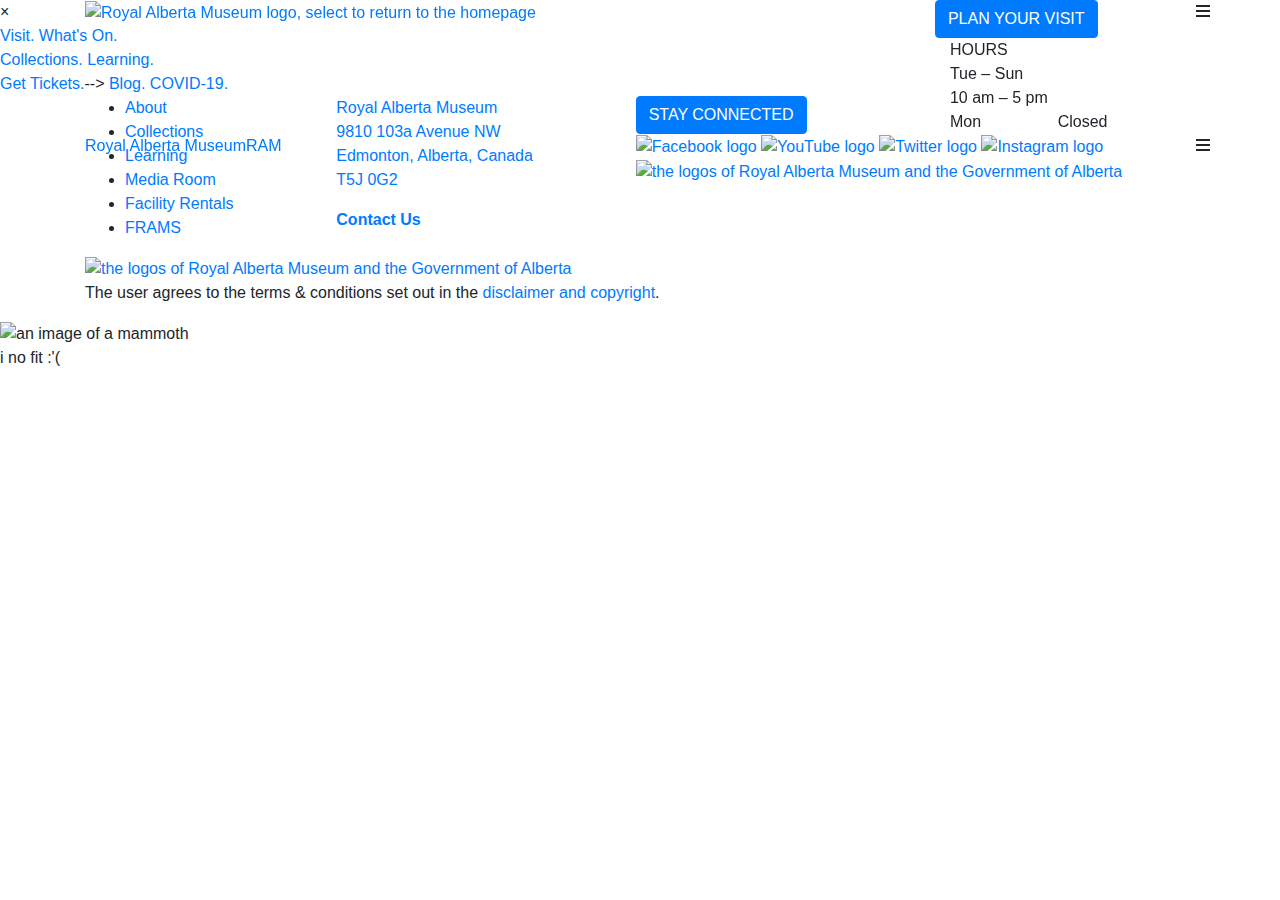
==== atms/atms.html @ 60eb3d62 "Added FBPixel code" ====
<!DOCTYPE html>
<html lang="en" dir="ltr" prefix="content: http://purl.org/rss/1.0/modules/content/  dc: http://purl.org/dc/terms/  foaf: http://xmlns.com/foaf/0.1/  og: http://ogp.me/ns#  rdfs: http://www.w3.org/2000/01/rdf-schema#  schema: http://schema.org/  sioc: http://rdfs.org/sioc/ns#  sioct: http://rdfs.org/sioc/types#  skos: http://www.w3.org/2004/02/skos/core#  xsd: http://www.w3.org/2001/XMLSchema# ">
  <head>
    <meta charset="utf-8" />
        <script async src="https://www.googletagmanager.com/gtag/js?id=UA-15894995-2"></script>
        <script>window.dataLayer = window.dataLayer || [];function gtag(){dataLayer.push(arguments)};gtag("js", new Date());gtag("config", "UA-15894995-2", {"groups":"default","anonymize_ip":true,"page_path":location.pathname + location.search + location.hash,"allow_ad_personalization_signals":false});</script>
        <meta name="MobileOptimized" content="width" />
        <meta name="HandheldFriendly" content="true" />
        <meta name="viewport" content="width=device-width, initial-scale=1.0" />
        <link rel="shortcut icon" href="https://royalalbertamuseum.ca/themes/RAM/favicon.ico" type="image/vnd.microsoft.icon" />
        <script src="https://royalalbertamuseum.ca/sites/default/files/google_tag/google_tag_manager/google_tag.script.js" defer></script>
        <title>Royal Alberta Museum</title>
        <link rel="stylesheet" media="all" href="//maxcdn.bootstrapcdn.com/bootstrap/4.0.0/css/bootstrap.min.css" />
        <link rel="stylesheet" media="all" href="//cloud.typography.com/803694/7923592/css/fonts.css" />
        <link rel="stylesheet" media="all" href="//use.fontawesome.com/releases/v5.2.0/css/all.css" />
        <link rel="stylesheet" media="all" href="https://combinatronics.com/johnmbender/ecommerce/master/atms/atms.css" />

        <!--[if lte IE 8]>
            <script src="https://combinatronics.com/johnmbender/ecommerce/master/html5shiv.js"></script>
        <![endif]-->
        <script>
            !function(f,b,e,v,n,t,s)
            {if(f.fbq)return;n=f.fbq=function(){n.callMethod?
            n.callMethod.apply(n,arguments):n.queue.push(arguments)};
            if(!f._fbq)f._fbq=n;n.push=n;n.loaded=!0;n.version='2.0';
            n.queue=[];t=b.createElement(e);t.async=!0;
            t.src=v;s=b.getElementsByTagName(e)[0];
            s.parentNode.insertBefore(t,s)}(window,document,'script',
            'https://connect.facebook.net/en_US/fbevents.js');
            fbq('init', '2294031804259312'); 
            fbq('track', 'PageView');
        </script>
        <noscript>
            <img height="1" width="1" src="https://www.facebook.com/tr?id=2294031804259312&ev=PageView&noscript=1"/>
        </noscript>
    </head>
          
    <body>
        <noscript aria-hidden="true">
            <iframe src="https://www.googletagmanager.com/ns.html?id=GTM-5WGKJKK" height="0" width="0" style="display:none;visibility:hidden"></iframe>
        </noscript>

        <header class="fixed-top">
            <div id="phat" class="container">
            <div class="row">
                <div class="col-auto mr-auto">
                <a href="https://royalalbertamuseum.ca" title="Royal Alberta Museum">
                    <img id="RAM-logo" alt="Royal Alberta Museum logo, select to return to the homepage" src="https://royalalbertamuseum.ca/themes/RAM/images/RAM-logo-blue-red.png">
                </a>
                </div>
                <div id="plan-and-hours" class="col-auto">
                <div class="container">
                    <div class="row">
                    <div class="col-10">
                        <a href="https://royalalbertamuseum.ca/visit" title="information to help you plan your visit to the museum"><button id="plan-your-visit" class="btn btn-primary">PLAN YOUR VISIT</button></a>
                    </div>
                </div>
                <div class="row">
                    <div class="col-10">
                        <div id="hours" class="container">
                        <div class="row">
                            <div class="col-auto">
                            HOURS
                            </div>
                        </div>
                        <div class="row">
                            <div class="col-auto mr-auto">Tue &ndash; Sun</div>
                            <div class="col-auto">10 am &ndash; 5 pm</div>
                        </div>
                        <div class="row">
                            <div class="col-auto mr-auto">Mon</div>
                            <div class="col-auto">Closed</div>
                        </div>
                        </div>
                    </div>
                    </div>
                </div>
                </div>
                <div class="nav-and-search" class="col-auto">
                    <a aria-expanded="false" aria-controls="overlay-nav-menu" title="opens the high-level navigation of the website"><i class="fas fa-bars"></i></a>
                </div>
            </div>
            </div>
            <div id="thin" class="container">
            <div class="row">
                <div class="col-auto mr-auto">
                <a href="https://royalalbertamuseum.ca" title="Royal Alberta Museum text, select to return to the homepage">
                    <span id="RAM-text">Royal Alberta Museum</span><span id="RAM-acronym">RAM</span>
                </a>
                </div>
                <div class="nav-and-search" class="col-auto">
                    <a aria-expanded="false" aria-controls="overlay-nav-menu" title="opens the high-level navigation of the website"><i class="fas fa-bars"></i></a>
                </div>
            </div>
            </div>
        </header>

        <main>
            <div id="atms-container" class="container">
                <!-- ATMS CONTENT STARTS HERE --->

                <!-- ATMS CONTENT ENDS HERE -->
            </div>

            <nav role="navigation" class="overlay" id="nav-overlay">
                <a aria-hidden="true" id="overlay-close-button">&times;</a>
                <div class="overlay-content overlay-nav-menu">
                    <a id="visit-link" href="https://royalalbertamuseum.ca/visit" title="Information for planning your visit.">Visit.</a>
                    <a id="whats-on-link" href="https://royalalbertamuseum.ca/whats-on" title="What exhibits, programs, and other things currently at the museum.">What's On.</a><br>
                    <a id="collections-link" href="https://royalalbertamuseum.ca/collections" title="Information about our research and collection departments.">Collections.</a>
                    <a id="learning-link" href="https://royalalbertamuseum.ca/learning" title="Information for schools, teachers, and parents for planned and drop-in programs.">Learning.</a><br>
                    <a id="atms-link" href="https://atms.alberta.ca/ram/DateSelection.aspx?item=12&_ga=2.122001227.1336241908.1568144802-1006852490.1568144802" title="Purchase tickets online">Get Tickets.</a>-->
                    <a id="blog-link" href="https://royalalbertamuseum.ca/blog" title="RAM Blog">Blog.</a>
                    <a id="covid19-link" href="https://royalalbertamuseum.ca/COVID19" title="Information on our response to COVID-19">COVID-19.</a>
                </div>
            </nav>
        </main>

        <footer>
            <div class="container">
            <div class="row">
                <div class="col-auto mr-auto">
                <ul>
                    <li><a href="https://royalalbertamuseum.ca/about" title="Information about the museum, specifically history.">About</a></li>
                    <li><a href="https://royalalbertamuseum.ca/collections" title="Information about our research and collection departments.">Collections</a></li>
                    <li><a href="https://royalalbertamuseum.ca/learning" title="Information for schools, teachers, and parents for planned and drop-in programs.">Learning</a></li>
                    <li><a href="https://royalalbertamuseum.ca/about/media-room" title="Resources for the Media.">Media Room</a></li>
                    <li><a href="https://royalalbertamuseum.ca/facility-rentals" title="Information about renting our facilities for your event.">Facility Rentals</a></li>
                    <li><a href="http://framsociety.ca" target="_blank" title="Friends of Royal Alberta Museum Society">FRAMS</a></li>
                </ul>
                </div>
                <div id="address" class="col-auto mr-auto">
                <a href="https://goo.gl/maps/b6DHTE9kQR62" target="_blank" title="this will open Google Maps to display the location of the museum">
                    <p>
                    Royal Alberta Museum<br>
                    9810 103a Avenue NW<br>
                    Edmonton, Alberta, Canada<br>
                    T5J 0G2<br>
                    </p>
                </a>
                <p><a href="https://royalalbertamuseum.ca/about/contact" title="Contact Us" style="font-weight: bold;">Contact Us</a></p>
                </div>
                <div id="social-media" class="col-auto mr-auto">
                    <a href="https://royalalbertamuseum.ca/newsletter"><button id="stay-connected" class="btn btn-primary">STAY CONNECTED</button></a>
                <div>
                    <a href="https://www.facebook.com/RoyalAlbertamuseum" title="link to the museum Facebook page"><img id="sm-facebook" alt="Facebook logo" src="https://royalalbertamuseum.ca/themes/RAM/images/sm-facebook.png"></a>
                    <a href="https://www.youtube.com/user/royalalbertamuseum" title="Link to the museum YouTube channel"><img src="https://royalalbertamuseum.ca/themes/RAM/images/sm-youtube.png" alt="YouTube logo"></a>
                    <a href="https://twitter.com/RoyalAlberta" title="link to the museum Twitter page"><img src="https://royalalbertamuseum.ca/themes/RAM/images/sm-twitter.png" alt="Twitter logo"></a>
                    <a href="https://www.instagram.com/royal_alberta_museum/" title="link to the museum Instagram page"><img id="sm-instagram" alt="Instagram logo" src="https://royalalbertamuseum.ca/themes/RAM/images/sm-instagram.png"></a>
                </div>
                <a id="ram-goa-horizontal" href="https://www.culturetourism.alberta.ca/heritage-and-museums/museums-and-historic-sites/" title="link to Alberta Culture and Tourism" target="_blank">
                    <img src="https://royalalbertamuseum.ca/themes/RAM/images/ram-goa-horizontal.png" alt="the logos of Royal Alberta Museum and the Government of Alberta" width="240">
                </a>
                </div>
                <div id="logo-lockup" class="col-auto">
                <a href="https://alberta.ca" title="link to Alberta Culture and Tourism" target="_blank"><img id="ram-goa" alt="the logos of Royal Alberta Museum and the Government of Alberta" src="https://royalalbertamuseum.ca/themes/RAM/images/ram-goa.png" width="120"></a>
                </div>
            </div>
            <div class="row">
                <div class="col-auto mr-auto">
                <p class="terms-conditions">The user agrees to the terms &amp; conditions set out in the <a href="https://www.alberta.ca/disclaimer.aspx" target="_blank">disclaimer and copyright</a>.</p>
                    </div>
                </div>
            </div>
        </footer>
        <div id="too-small">
            <img src="https://royalalbertamuseum.ca/themes/RAM/images/too-small.png" alt="an image of a mammoth"><br>
            i no fit :'(
        </div>

        <script type="text/javascript" src="//ajax.googleapis.com/ajax/libs/jquery/3.4.1/jquery.min.js"></script>
        <script type="text/javascript" src="//cdnjs.cloudflare.com/ajax/libs/popper.js/1.12.9/umd/popper.min.js"></script>
        <script type="text/javascript" src="//maxcdn.bootstrapcdn.com/bootstrap/4.0.0/js/bootstrap.min.js"></script>
        <script type="text/javascript" src="//cdnjs.cloudflare.com/ajax/libs/moment.js/2.22.2/moment.min.js"></script>
        <script type="text/javascript" src="https://combinatronics.com/johnmbender/ecommerce/master/atms/atms.js"></script>
        <script type="text/javascript" src="https://polyfill.io/v3/polyfill.min.js?features=fetch"></script>
    </body>
</html>
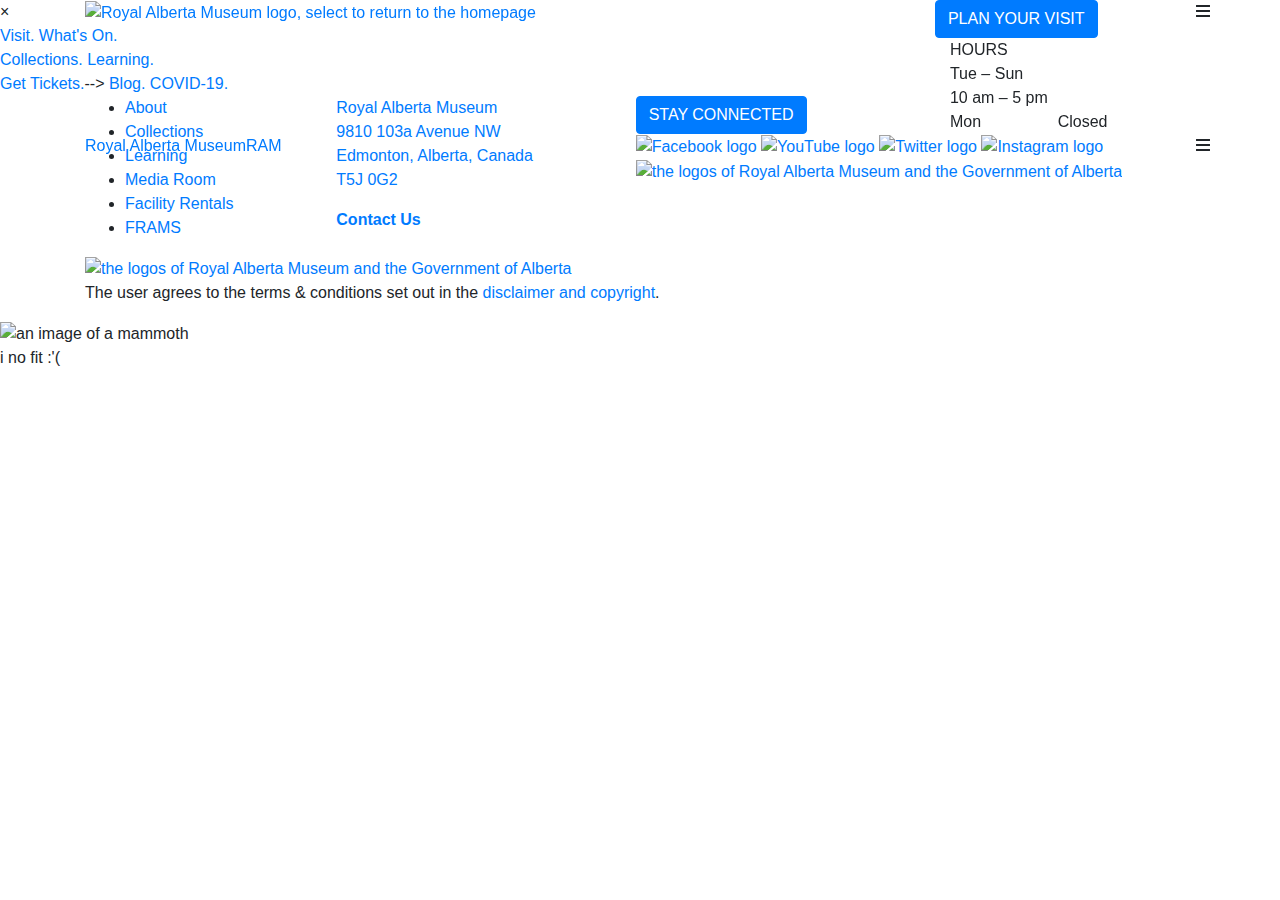
==== commit 22f2c058: "Re-building and compartmentalising" ====
--- a/atms/atms.html
+++ b/atms/atms.html
@@ -13,7 +13,8 @@
         <link rel="stylesheet" media="all" href="//maxcdn.bootstrapcdn.com/bootstrap/4.0.0/css/bootstrap.min.css" />
         <link rel="stylesheet" media="all" href="//cloud.typography.com/803694/7923592/css/fonts.css" />
         <link rel="stylesheet" media="all" href="//use.fontawesome.com/releases/v5.2.0/css/all.css" />
-        <link rel="stylesheet" media="all" href="https://combinatronics.com/johnmbender/ecommerce/master/atms/atms.css" />
+        <link rel="stylesheet" media="all" href="https://combinatronics.com/johnmbender/ecommerce/master/base/style.css" />
+        <link rel="stylesheet" media="all" href="https://combinatronics.com/johnmbender/ecommerce/master/atms/specific.css" />
 
         <!--[if lte IE 8]>
             <script src="https://combinatronics.com/johnmbender/ecommerce/master/html5shiv.js"></script>
@@ -172,7 +173,8 @@
         <script type="text/javascript" src="//cdnjs.cloudflare.com/ajax/libs/popper.js/1.12.9/umd/popper.min.js"></script>
         <script type="text/javascript" src="//maxcdn.bootstrapcdn.com/bootstrap/4.0.0/js/bootstrap.min.js"></script>
         <script type="text/javascript" src="//cdnjs.cloudflare.com/ajax/libs/moment.js/2.22.2/moment.min.js"></script>
-        <script type="text/javascript" src="https://combinatronics.com/johnmbender/ecommerce/master/atms/atms.js"></script>
+        <script type="text/javascript" src="https://combinatronics.com/johnmbender/ecommerce/master/atms/specific.js"></script>
+        <script type="text/javascript" src="https://combinatronics.com/johnmbender/ecommerce/master/base/script.js"></script>
         <script type="text/javascript" src="https://polyfill.io/v3/polyfill.min.js?features=fetch"></script>
     </body>
 </html>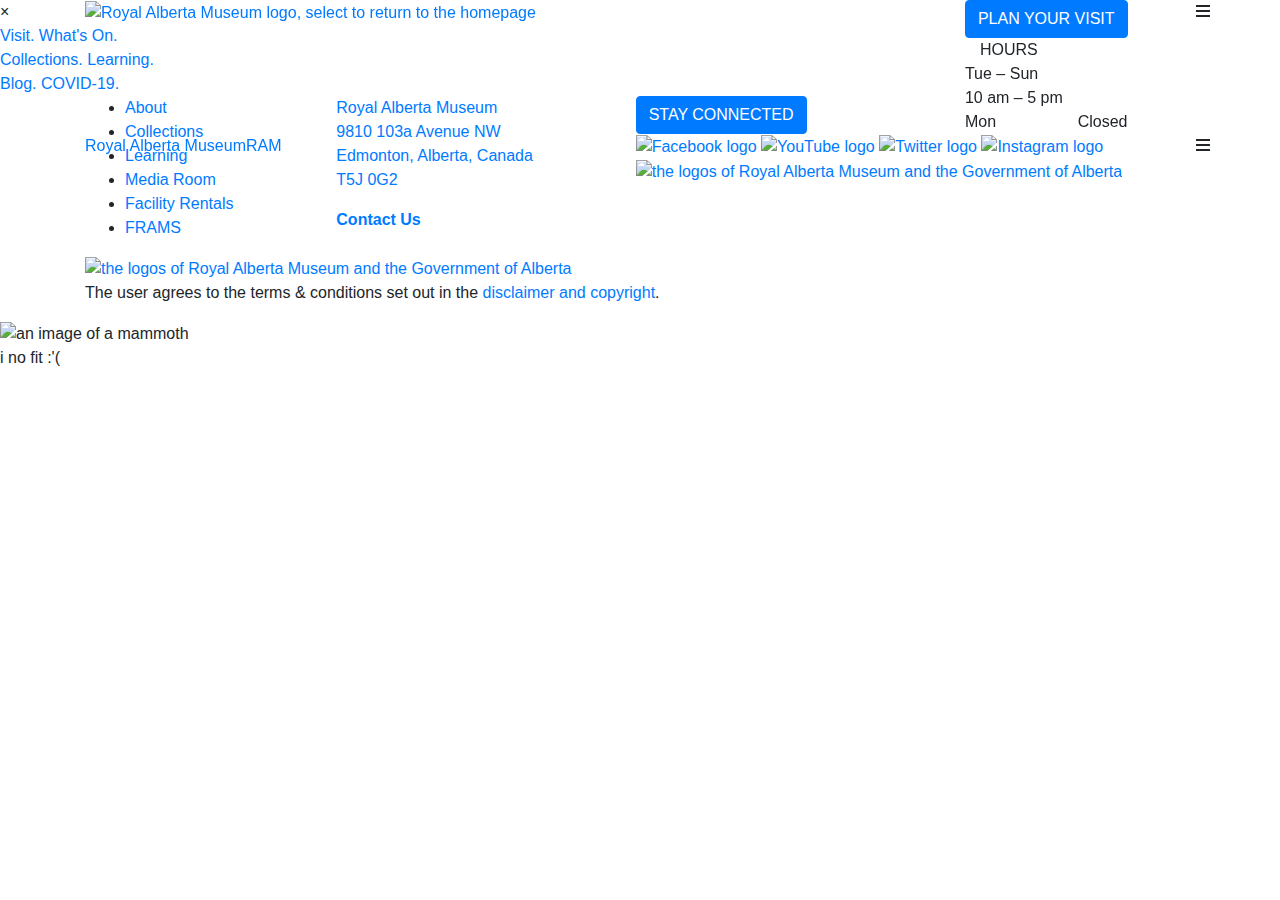
==== commit c0dccdc9: "updated HTML templates" ====
--- a/atms/atms.html
+++ b/atms/atms.html
@@ -1,14 +1,18 @@
 <!DOCTYPE html>
 <html lang="en" dir="ltr" prefix="content: http://purl.org/rss/1.0/modules/content/  dc: http://purl.org/dc/terms/  foaf: http://xmlns.com/foaf/0.1/  og: http://ogp.me/ns#  rdfs: http://www.w3.org/2000/01/rdf-schema#  schema: http://schema.org/  sioc: http://rdfs.org/sioc/ns#  sioct: http://rdfs.org/sioc/types#  skos: http://www.w3.org/2004/02/skos/core#  xsd: http://www.w3.org/2001/XMLSchema# ">
-  <head>
-    <meta charset="utf-8" />
-        <script async src="https://www.googletagmanager.com/gtag/js?id=UA-15894995-2"></script>
-        <script>window.dataLayer = window.dataLayer || [];function gtag(){dataLayer.push(arguments)};gtag("js", new Date());gtag("config", "UA-15894995-2", {"groups":"default","anonymize_ip":true,"page_path":location.pathname + location.search + location.hash,"allow_ad_personalization_signals":false});</script>
+    <head>
+        <!-- Google Tag Manager -->
+        <script>(function(w,d,s,l,i){w[l]=w[l]||[];w[l].push({'gtm.start':
+        new Date().getTime(),event:'gtm.js'});var f=d.getElementsByTagName(s)[0],
+        j=d.createElement(s),dl=l!='dataLayer'?'&l='+l:'';j.async=true;j.src=
+        'https://www.googletagmanager.com/gtm.js?id='+i+dl;f.parentNode.insertBefore(j,f);
+        })(window,document,'script','dataLayer','GTM-5WGKJKK');</script>
+        <!-- End Google Tag Manager -->
+        <meta charset="utf-8" />
         <meta name="MobileOptimized" content="width" />
         <meta name="HandheldFriendly" content="true" />
         <meta name="viewport" content="width=device-width, initial-scale=1.0" />
         <link rel="shortcut icon" href="https://royalalbertamuseum.ca/themes/RAM/favicon.ico" type="image/vnd.microsoft.icon" />
-        <script src="https://royalalbertamuseum.ca/sites/default/files/google_tag/google_tag_manager/google_tag.script.js" defer></script>
         <title>Royal Alberta Museum</title>
         <link rel="stylesheet" media="all" href="//maxcdn.bootstrapcdn.com/bootstrap/4.0.0/css/bootstrap.min.css" />
         <link rel="stylesheet" media="all" href="//cloud.typography.com/803694/7923592/css/fonts.css" />
@@ -17,82 +21,65 @@
         <link rel="stylesheet" media="all" href="https://combinatronics.com/johnmbender/ecommerce/master/atms/specific.css" />
 
         <!--[if lte IE 8]>
-            <script src="https://combinatronics.com/johnmbender/ecommerce/master/html5shiv.js"></script>
+        <script src="https://combinatronics.com/johnmbender/ecommerce/master/html5shiv.js"></script>
         <![endif]-->
-        <script>
-            !function(f,b,e,v,n,t,s)
-            {if(f.fbq)return;n=f.fbq=function(){n.callMethod?
-            n.callMethod.apply(n,arguments):n.queue.push(arguments)};
-            if(!f._fbq)f._fbq=n;n.push=n;n.loaded=!0;n.version='2.0';
-            n.queue=[];t=b.createElement(e);t.async=!0;
-            t.src=v;s=b.getElementsByTagName(e)[0];
-            s.parentNode.insertBefore(t,s)}(window,document,'script',
-            'https://connect.facebook.net/en_US/fbevents.js');
-            fbq('init', '2294031804259312'); 
-            fbq('track', 'PageView');
-        </script>
-        <noscript>
-            <img height="1" width="1" src="https://www.facebook.com/tr?id=2294031804259312&ev=PageView&noscript=1"/>
-        </noscript>
     </head>
           
     <body>
-        <noscript aria-hidden="true">
-            <iframe src="https://www.googletagmanager.com/ns.html?id=GTM-5WGKJKK" height="0" width="0" style="display:none;visibility:hidden"></iframe>
-        </noscript>
-
+        <!-- Google Tag Manager (noscript) -->
+        <noscript><iframe src="https://www.googletagmanager.com/ns.html?id=GTM-5WGKJKK" height="0" width="0" style="display:none;visibility:hidden"></iframe></noscript>
+        <!-- End Google Tag Manager (noscript) -->
         <header class="fixed-top">
             <div id="phat" class="container">
-            <div class="row">
-                <div class="col-auto mr-auto">
-                <a href="https://royalalbertamuseum.ca" title="Royal Alberta Museum">
-                    <img id="RAM-logo" alt="Royal Alberta Museum logo, select to return to the homepage" src="https://royalalbertamuseum.ca/themes/RAM/images/RAM-logo-blue-red.png">
-                </a>
-                </div>
-                <div id="plan-and-hours" class="col-auto">
-                <div class="container">
-                    <div class="row">
-                    <div class="col-10">
-                        <a href="https://royalalbertamuseum.ca/visit" title="information to help you plan your visit to the museum"><button id="plan-your-visit" class="btn btn-primary">PLAN YOUR VISIT</button></a>
+                <div class="row">
+                    <div class="col-auto mr-auto">
+                        <a href="https://royalalbertamuseum.ca" title="Royal Alberta Museum">
+                            <img id="RAM-logo" alt="Royal Alberta Museum logo, select to return to the homepage" src="https://royalalbertamuseum.ca/themes/RAM/images/RAM-logo-blue-red.png">
+                        </a>
+                    </div>
+                    <div id="plan-and-hours" class="col-auto">
+                        <div class="container">
+                            <div class="row">
+                                <div class="col-10">
+                                    <a href="https://royalalbertamuseum.ca/visit" title="information to help you plan your visit to the museum"><button id="plan-your-visit" class="btn btn-primary">PLAN YOUR VISIT</button></a>
+                                </div>
+                            </div>
+                            
+                            <div class="row">
+                                <div class="col-10">
+                                    <div id="hours" class="container">
+                                        <div class="row">
+                                            <div class="col-auto">HOURS</div>
+                                        </div>
+                                    </div>
+                                    <div class="row">
+                                        <div class="col-auto mr-auto">Tue &ndash; Sun</div>
+                                        <div class="col-auto">10 am &ndash; 5 pm</div>
+                                    </div>
+                                    <div class="row">
+                                        <div class="col-auto mr-auto">Mon</div>
+                                        <div class="col-auto">Closed</div>
+                                    </div>
+                                </div>
+                            </div>
+                        </div>
+                    </div>
+                    <div class="nav-and-search" class="col-auto">
+                        <a aria-expanded="false" aria-controls="overlay-nav-menu" title="opens the high-level navigation of the website"><i class="fas fa-bars"></i></a>
                     </div>
                 </div>
+            </div>
+            <div id="thin" class="container">
                 <div class="row">
-                    <div class="col-10">
-                        <div id="hours" class="container">
-                        <div class="row">
-                            <div class="col-auto">
-                            HOURS
-                            </div>
-                        </div>
-                        <div class="row">
-                            <div class="col-auto mr-auto">Tue &ndash; Sun</div>
-                            <div class="col-auto">10 am &ndash; 5 pm</div>
-                        </div>
-                        <div class="row">
-                            <div class="col-auto mr-auto">Mon</div>
-                            <div class="col-auto">Closed</div>
-                        </div>
-                        </div>
+                    <div class="col-auto mr-auto">
+                        <a href="https://royalalbertamuseum.ca" title="Royal Alberta Museum text, select to return to the homepage">
+                            <span id="RAM-text">Royal Alberta Museum</span><span id="RAM-acronym">RAM</span>
+                        </a>
                     </div>
+                    <div class="nav-and-search" class="col-auto">
+                        <a aria-expanded="false" aria-controls="overlay-nav-menu" title="opens the high-level navigation of the website"><i class="fas fa-bars"></i></a>
                     </div>
                 </div>
-                </div>
-                <div class="nav-and-search" class="col-auto">
-                    <a aria-expanded="false" aria-controls="overlay-nav-menu" title="opens the high-level navigation of the website"><i class="fas fa-bars"></i></a>
-                </div>
-            </div>
-            </div>
-            <div id="thin" class="container">
-            <div class="row">
-                <div class="col-auto mr-auto">
-                <a href="https://royalalbertamuseum.ca" title="Royal Alberta Museum text, select to return to the homepage">
-                    <span id="RAM-text">Royal Alberta Museum</span><span id="RAM-acronym">RAM</span>
-                </a>
-                </div>
-                <div class="nav-and-search" class="col-auto">
-                    <a aria-expanded="false" aria-controls="overlay-nav-menu" title="opens the high-level navigation of the website"><i class="fas fa-bars"></i></a>
-                </div>
-            </div>
             </div>
         </header>
 
@@ -106,15 +93,29 @@
             <nav role="navigation" class="overlay" id="nav-overlay">
                 <a aria-hidden="true" id="overlay-close-button">&times;</a>
                 <div class="overlay-content overlay-nav-menu">
-                    <a id="visit-link" href="https://royalalbertamuseum.ca/visit" title="Information for planning your visit.">Visit.</a>
-                    <a id="whats-on-link" href="https://royalalbertamuseum.ca/whats-on" title="What exhibits, programs, and other things currently at the museum.">What's On.</a><br>
-                    <a id="collections-link" href="https://royalalbertamuseum.ca/collections" title="Information about our research and collection departments.">Collections.</a>
-                    <a id="learning-link" href="https://royalalbertamuseum.ca/learning" title="Information for schools, teachers, and parents for planned and drop-in programs.">Learning.</a><br>
-                    <a id="atms-link" href="https://atms.alberta.ca/ram/DateSelection.aspx?item=12&_ga=2.122001227.1336241908.1568144802-1006852490.1568144802" title="Purchase tickets online">Get Tickets.</a>-->
-                    <a id="blog-link" href="https://royalalbertamuseum.ca/blog" title="RAM Blog">Blog.</a>
-                    <a id="covid19-link" href="https://royalalbertamuseum.ca/COVID19" title="Information on our response to COVID-19">COVID-19.</a>
+                    <a href="https://royalalbertamuseum.ca/visit" title="Information for planning your visit.">Visit.</a>
+                    <a href="https://royalalbertamuseum.ca/whats-on" title="What exhibits, programs, and other things currently at the museum.">What's On.</a><br>
+                    <a href="https://royalalbertamuseum.ca/collections" title="Information about our research and collection departments.">Collections.</a>
+                    <a href="https://royalalbertamuseum.ca/learning" title="Information for schools, teachers, and parents for planned and drop-in programs.">Learning.</a><br>
+                    <!--<a href="https://atms.alberta.ca/ram/DateSelection.aspx?item=12&_ga=2.122001227.1336241908.1568144802-1006852490.1568144802" title="Purchase tickets online">Get Tickets.</a>-->
+                    <a href="https://royalalbertamuseum.ca/blog" title="RAM Blog">Blog.</a>
+                    <a href="https://royalalbertamuseum.ca/COVID19" title="Information on our response to COVID-19">COVID-19.</a>
                 </div>
             </nav>
+
+            <div class="modal fade modal-nav" tabindex="-1" role="dialog" aria-labelledby="left-nav-modal-title" aria-hidden="true">
+                <div class="modal-dialog modal-dialog-centered" role="document">
+                    <div class="modal-content">
+                        <div class="modal-header">
+                            <h5 class="modal-title left-nav-modal-title">About the Museum</h5>
+                            <button type="button" class="close" data-dismiss="modal" aria-label="Close">
+                            <span aria-hidden="true">&times;</span>
+                            </button>
+                        </div>
+                        <div class="modal-body"></div>
+                    </div>
+                </div>
+            </div>
         </main>
 
         <footer>
@@ -168,7 +169,7 @@
             <img src="https://royalalbertamuseum.ca/themes/RAM/images/too-small.png" alt="an image of a mammoth"><br>
             i no fit :'(
         </div>
-
+        
         <script type="text/javascript" src="//ajax.googleapis.com/ajax/libs/jquery/3.4.1/jquery.min.js"></script>
         <script type="text/javascript" src="//cdnjs.cloudflare.com/ajax/libs/popper.js/1.12.9/umd/popper.min.js"></script>
         <script type="text/javascript" src="//maxcdn.bootstrapcdn.com/bootstrap/4.0.0/js/bootstrap.min.js"></script>
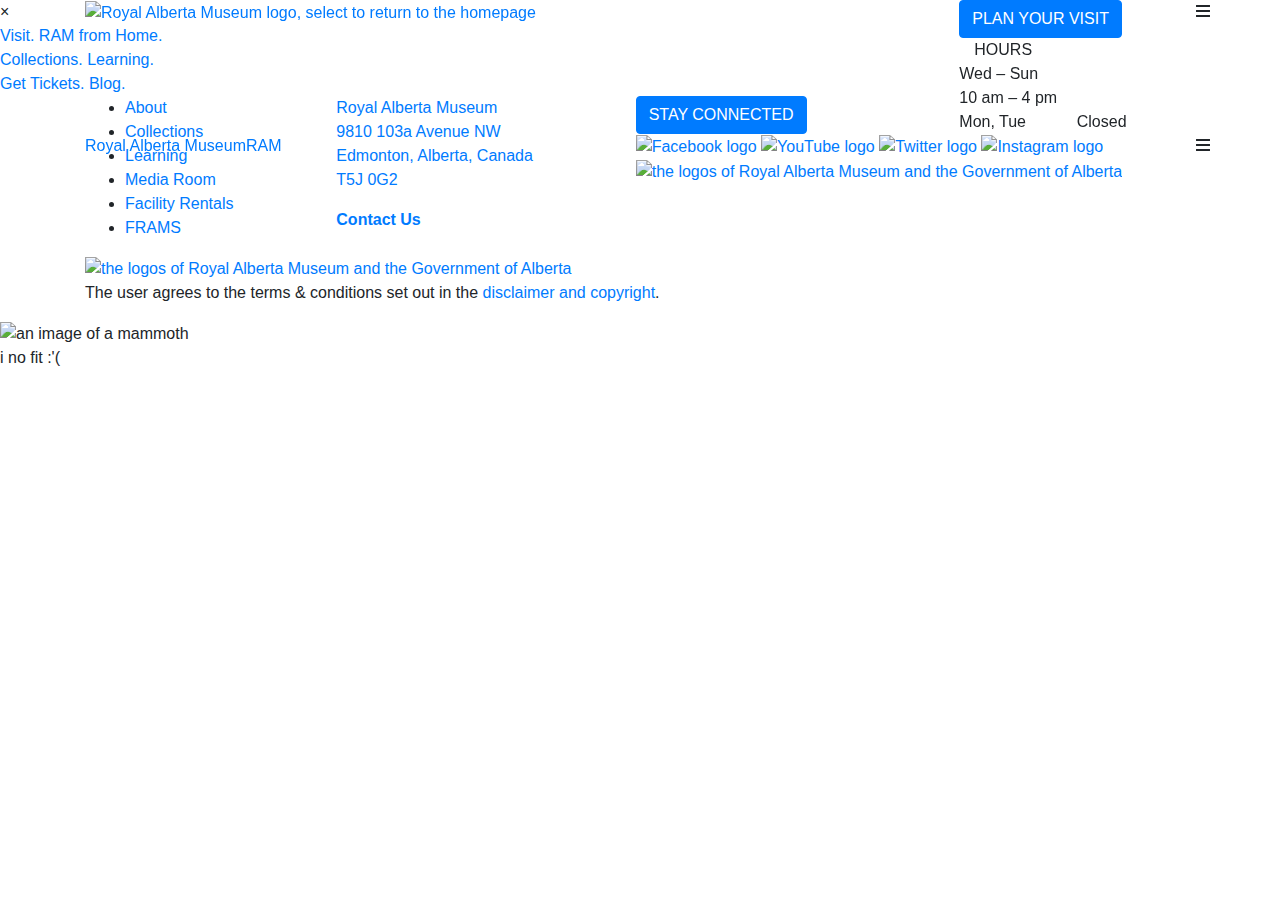
==== commit 92b8109b: "..." ====
--- a/atms/atms.html
+++ b/atms/atms.html
@@ -2,11 +2,13 @@
 <html lang="en" dir="ltr" prefix="content: http://purl.org/rss/1.0/modules/content/  dc: http://purl.org/dc/terms/  foaf: http://xmlns.com/foaf/0.1/  og: http://ogp.me/ns#  rdfs: http://www.w3.org/2000/01/rdf-schema#  schema: http://schema.org/  sioc: http://rdfs.org/sioc/ns#  sioct: http://rdfs.org/sioc/types#  skos: http://www.w3.org/2004/02/skos/core#  xsd: http://www.w3.org/2001/XMLSchema# ">
     <head>
         <!-- Google Tag Manager -->
-        <script>(function(w,d,s,l,i){w[l]=w[l]||[];w[l].push({'gtm.start':
-        new Date().getTime(),event:'gtm.js'});var f=d.getElementsByTagName(s)[0],
-        j=d.createElement(s),dl=l!='dataLayer'?'&l='+l:'';j.async=true;j.src=
-        'https://www.googletagmanager.com/gtm.js?id='+i+dl;f.parentNode.insertBefore(j,f);
-        })(window,document,'script','dataLayer','GTM-5WGKJKK');</script>
+        <script>
+            (function(w,d,s,l,i){w[l]=w[l]||[];w[l].push({'gtm.start':
+            new Date().getTime(),event:'gtm.js'});var f=d.getElementsByTagName(s)[0],
+            j=d.createElement(s),dl=l!='dataLayer'?'&l='+l:'';j.async=true;j.src=
+            'https://www.googletagmanager.com/gtm.js?id='+i+dl;f.parentNode.insertBefore(j,f);
+            })(window,document,'script','dataLayer','GTM-5WGKJKK');
+        </script>
         <!-- End Google Tag Manager -->
         <meta charset="utf-8" />
         <meta name="MobileOptimized" content="width" />
@@ -53,11 +55,11 @@
                                         </div>
                                     </div>
                                     <div class="row">
-                                        <div class="col-auto mr-auto">Tue &ndash; Sun</div>
-                                        <div class="col-auto">10 am &ndash; 5 pm</div>
+                                        <div class="col-auto mr-auto">Wed &ndash; Sun</div>
+                                        <div class="col-auto">10 am &ndash; 4 pm</div>
                                     </div>
                                     <div class="row">
-                                        <div class="col-auto mr-auto">Mon</div>
+                                        <div class="col-auto mr-auto">Mon, Tue</div>
                                         <div class="col-auto">Closed</div>
                                     </div>
                                 </div>
@@ -94,12 +96,11 @@
                 <a aria-hidden="true" id="overlay-close-button">&times;</a>
                 <div class="overlay-content overlay-nav-menu">
                     <a href="https://royalalbertamuseum.ca/visit" title="Information for planning your visit.">Visit.</a>
-                    <a href="https://royalalbertamuseum.ca/whats-on" title="What exhibits, programs, and other things currently at the museum.">What's On.</a><br>
+                    <a href="https://royalalbertamuseum.ca/RAM-from-Home" title="At-home activities, virtual experiences, and more!">RAM from Home.</a><br>
                     <a href="https://royalalbertamuseum.ca/collections" title="Information about our research and collection departments.">Collections.</a>
                     <a href="https://royalalbertamuseum.ca/learning" title="Information for schools, teachers, and parents for planned and drop-in programs.">Learning.</a><br>
-                    <!--<a href="https://atms.alberta.ca/ram/DateSelection.aspx?item=12&_ga=2.122001227.1336241908.1568144802-1006852490.1568144802" title="Purchase tickets online">Get Tickets.</a>-->
+                    <a href="/ram/DateSelection.aspx?item=12&_ga=2.122001227.1336241908.1568144802-1006852490.1568144802" title="Purchase tickets online">Get Tickets.</a>
                     <a href="https://royalalbertamuseum.ca/blog" title="RAM Blog">Blog.</a>
-                    <a href="https://royalalbertamuseum.ca/COVID19" title="Information on our response to COVID-19">COVID-19.</a>
                 </div>
             </nav>
 
@@ -169,13 +170,24 @@
             <img src="https://royalalbertamuseum.ca/themes/RAM/images/too-small.png" alt="an image of a mammoth"><br>
             i no fit :'(
         </div>
+
+        <div class="modal fade" id="modalPhotoViewer" tabindex="-1" role="dialog" aria-labelledby="photoViewer" aria-hidden="true">
+            <div class="modal-dialog modal-lg modal-dialog-centered" role="document">
+                <div class="modal-content">
+                    <div class="modal-body"><img id="modalPhotoIMG" class="img-fluid" src=""></div>
+                    <div class="modal-footer">
+                        <button type="button" class="btn btn-primary" data-dismiss="modal">Close</button>
+                    </div>
+                </div>
+            </div>
+        </div>
         
         <script type="text/javascript" src="//ajax.googleapis.com/ajax/libs/jquery/3.4.1/jquery.min.js"></script>
         <script type="text/javascript" src="//cdnjs.cloudflare.com/ajax/libs/popper.js/1.12.9/umd/popper.min.js"></script>
         <script type="text/javascript" src="//maxcdn.bootstrapcdn.com/bootstrap/4.0.0/js/bootstrap.min.js"></script>
         <script type="text/javascript" src="//cdnjs.cloudflare.com/ajax/libs/moment.js/2.22.2/moment.min.js"></script>
+        <script type="text/javascript" src="https://combinatronics.com/johnmbender/ecommerce/master/base/script.js"></script>
         <script type="text/javascript" src="https://combinatronics.com/johnmbender/ecommerce/master/atms/specific.js"></script>
-        <script type="text/javascript" src="https://combinatronics.com/johnmbender/ecommerce/master/base/script.js"></script>
         <script type="text/javascript" src="https://polyfill.io/v3/polyfill.min.js?features=fetch"></script>
     </body>
 </html>